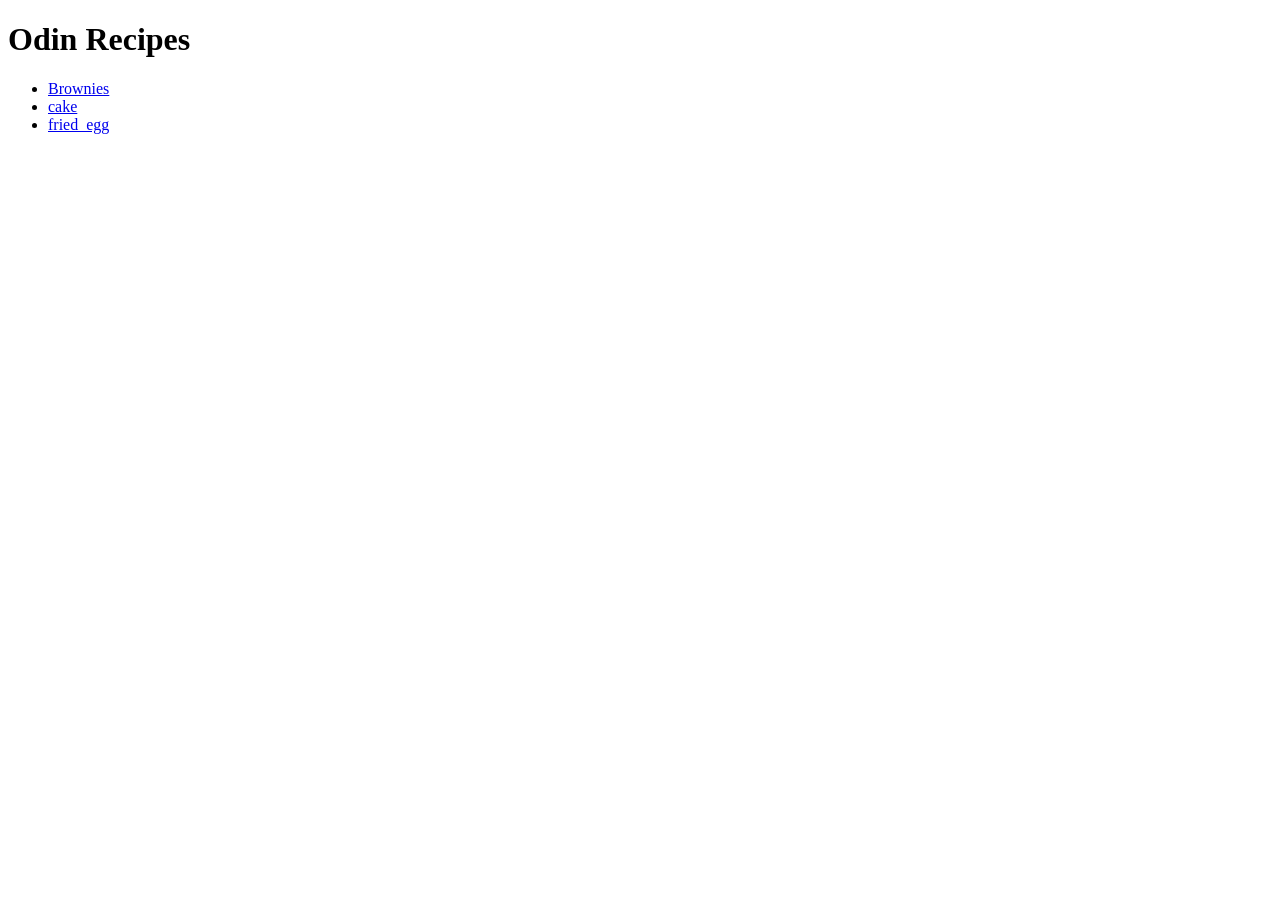
==== index.html @ bf029f5c "created receipes website with 4 pages linked to each other" ====
<!DOCTYPE html>
<html lang="en">
<head>
    <meta charset="UTF-8">
    <meta name="viewport" content="width=device-width, initial-scale=1.0">
    <title>Odin Recipes</title>
</head>
<body>
    <h1>Odin Recipes</h1>
    <ul>
        <li><a href="recipes/Brownies.html">Brownies</a></li>
        <li><a href="recipes/cake.html">cake</a></li>
        <li><a href="recipes/fried_egg.html">fried_egg</a></li>
    </ul>
</body>
</html>
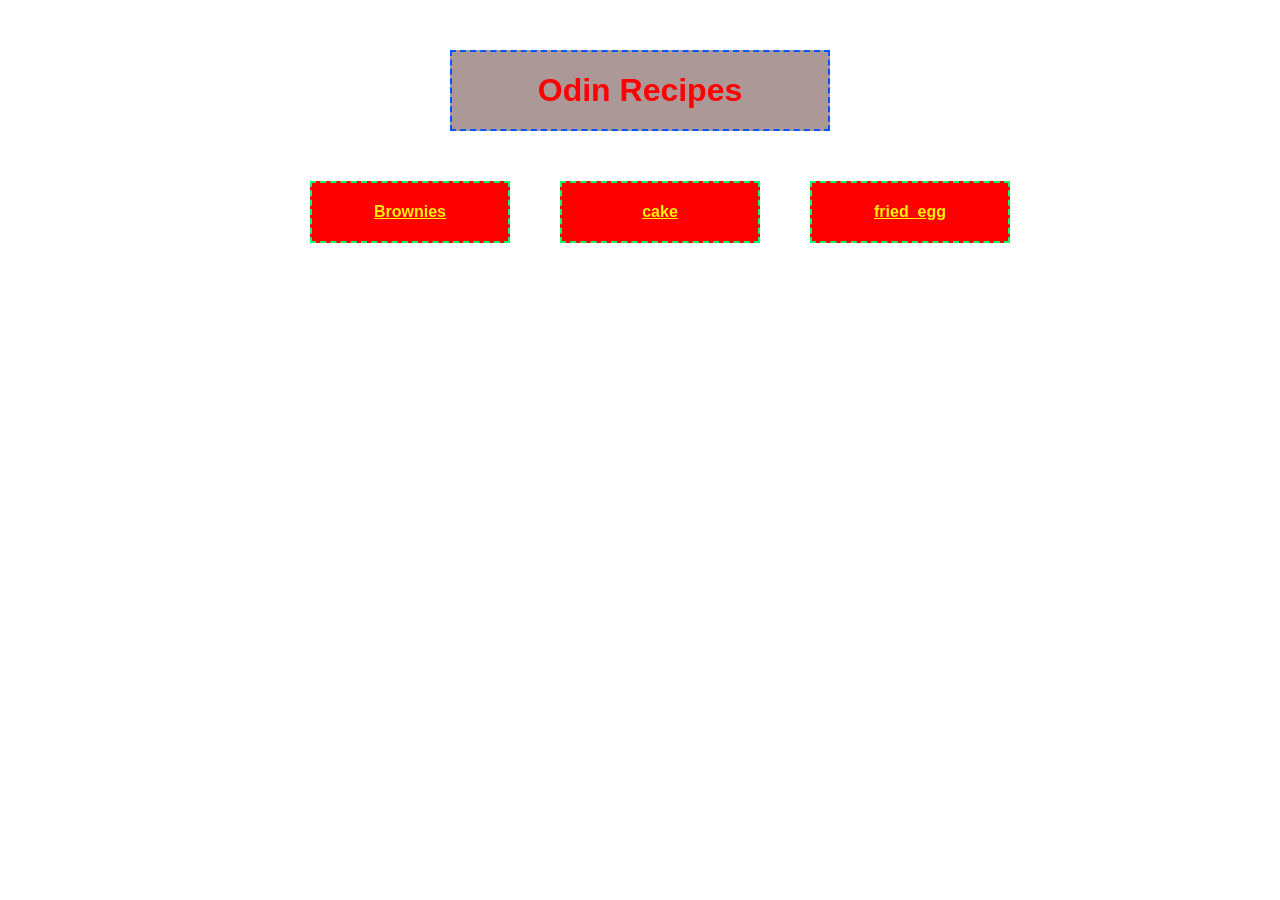
==== commit f267ddc1: "added styles to page" ====
--- a/index.html
+++ b/index.html
@@ -3,14 +3,15 @@
 <head>
     <meta charset="UTF-8">
     <meta name="viewport" content="width=device-width, initial-scale=1.0">
+    <link rel="stylesheet" href="styles.css">
     <title>Odin Recipes</title>
 </head>
 <body>
     <h1>Odin Recipes</h1>
     <ul>
-        <li><a href="recipes/Brownies.html">Brownies</a></li>
-        <li><a href="recipes/cake.html">cake</a></li>
-        <li><a href="recipes/fried_egg.html">fried_egg</a></li>
+        <li id="one"><a href="recipes/Brownies.html">Brownies</a></li>
+        <li id="two"><a href="recipes/cake.html">cake</a></li>
+        <li id="three"><a href="recipes/fried_egg.html">fried_egg</a></li>
     </ul>
 </body>
 </html>
--- a/styles.css
+++ b/styles.css
@@ -0,0 +1,39 @@
+*{
+    font-family: 'Arial', sans-serif;
+    box-sizing: border-box;
+}
+h1{
+    border: 2px dashed rgb(0, 85, 255);
+    color: red;
+    font-weight: bold;
+    width:30%;
+    height:auto;
+    padding: 20px;
+    margin: 50px auto;
+    background-color: rgba(109, 72, 72, 0.562);
+    text-align: center;
+}
+ul{
+    list-style: none;
+    display: flex;
+    justify-content: center;
+    gap: 50px;
+}
+li{
+    border: 2px dashed rgb(0, 255, 106);
+    font-weight: bold;
+    width:200px;
+    height:auto;
+    padding: 20px;
+    text-align: center;
+    background-color: rgb(255, 0, 0);
+}
+a{
+    color: rgb(255, 242, 0);
+}
+img{
+    display: block;
+    margin: 20px auto;
+    width: 300px;
+    height: auto;
+}
